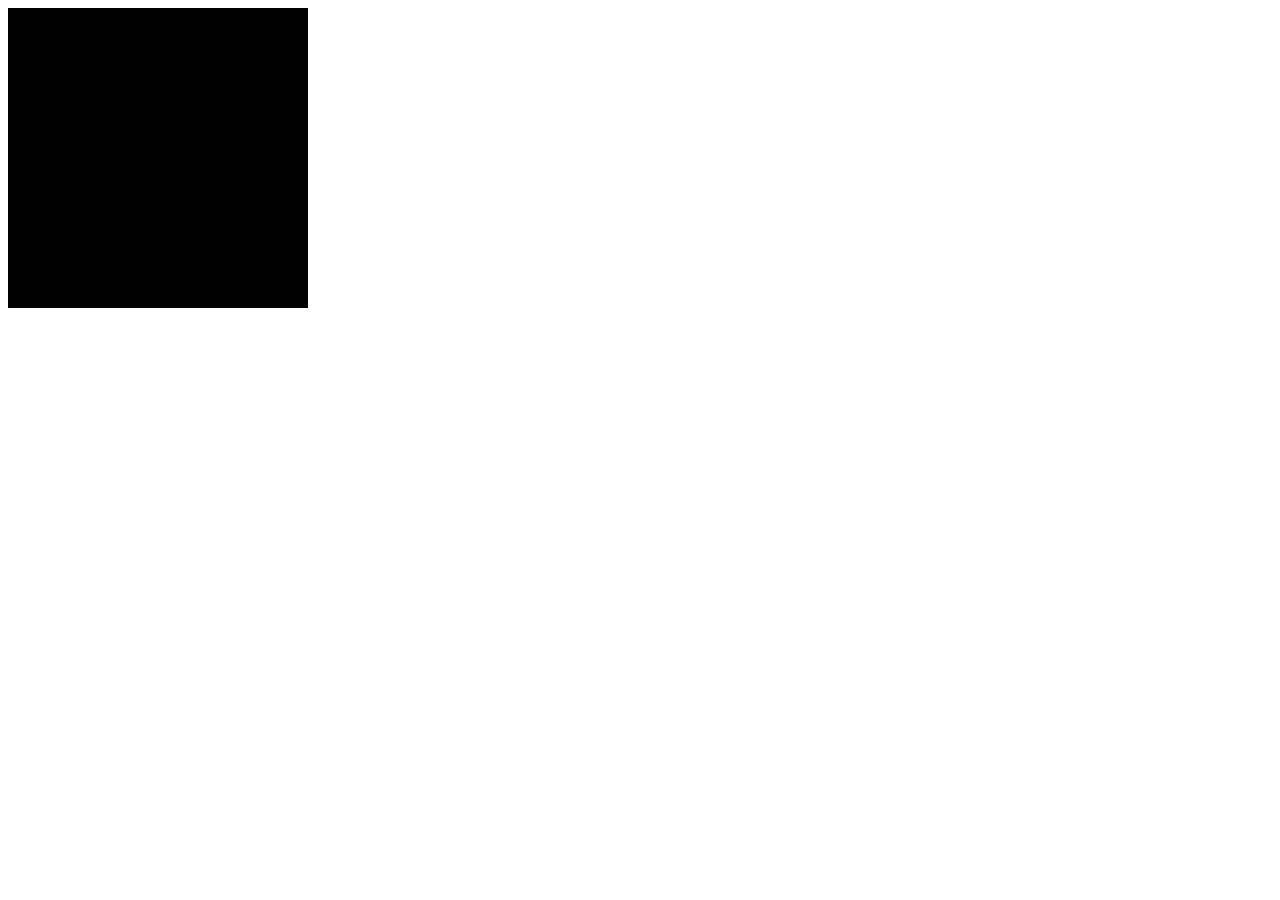
==== hmwork7/index.html @ 8e7399f0 "hmwork7-1" ====
<!DOCTYPE html>
<html lang="en">
  <head>
    <meta charset="UTF-8" />
    <meta name="viewport" content="width=device-width, initial-scale=1.0" />
    <title>Document</title>
  </head>
  <body>
    <div id="box" style="width: 300px; height: 300px; background-color: black; position: absolute;"></div>
    <script src="script.js"></script>
  </body>
</html>
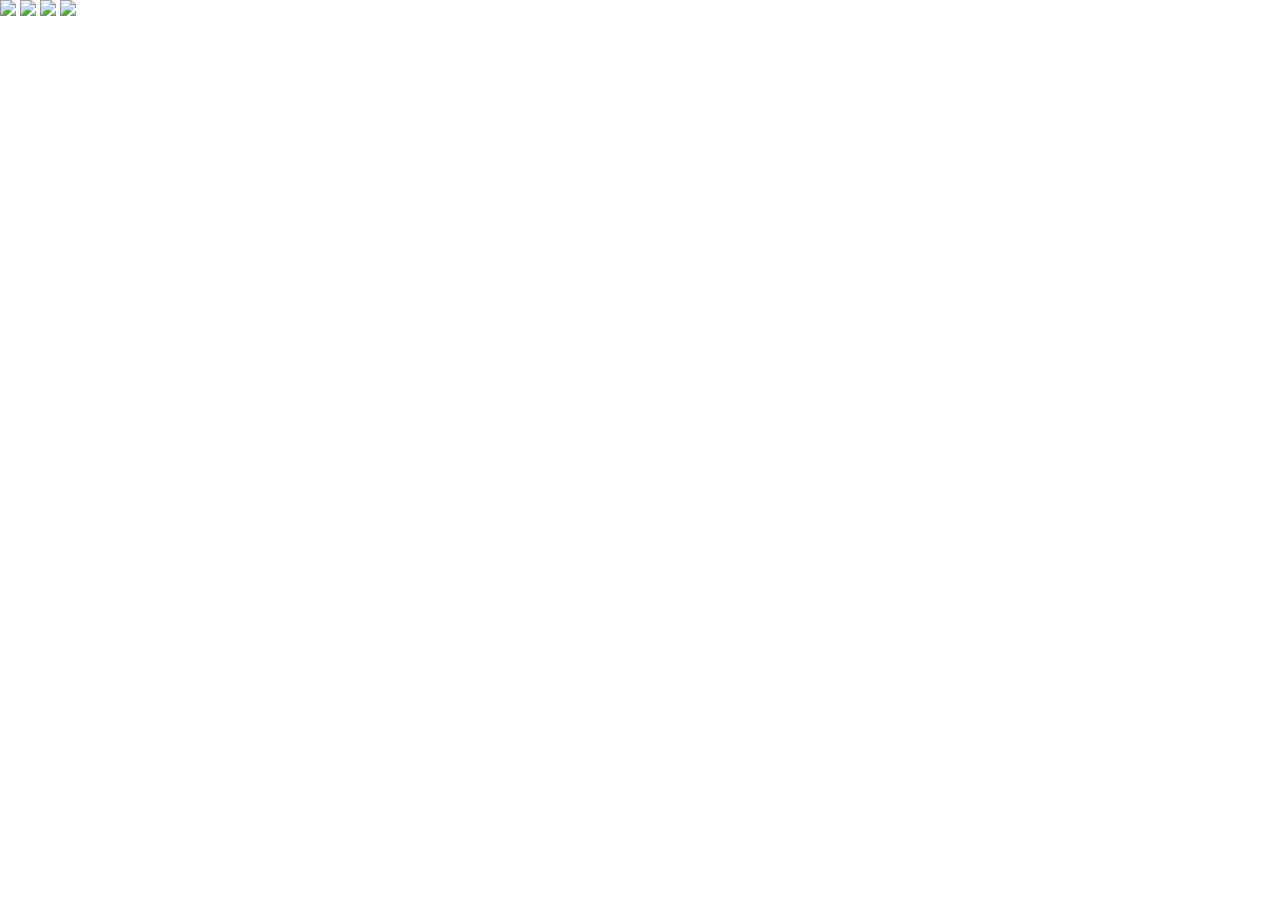
==== commit acd07eed: "hmwork7-finish" ====
--- a/hmwork7/index.html
+++ b/hmwork7/index.html
@@ -5,8 +5,20 @@
     <meta name="viewport" content="width=device-width, initial-scale=1.0" />
     <title>Document</title>
   </head>
-  <body>
-    <div id="box" style="width: 300px; height: 300px; background-color: black; position: absolute;"></div>
+  <body style="min-height: 100vh; margin: 0; padding: 0">
+    <img src="http://fe.it-academy.by/Sites/0000007/sax.jpg" />
+    <img
+      src="http://fe.it-academy.by/Sites/0000007/Yin_and_Yang.png"
+      width="100"
+    />
+    <img
+      src="http://fe.it-academy.by/Sites/0000007/Man-and-woman.png"
+      width="150"
+    />
+    <img
+      src="http://fe.it-academy.by/Sites/0000007/No_smoking.png"
+      style="padding-left: 50px"
+    />
     <script src="script.js"></script>
   </body>
 </html>
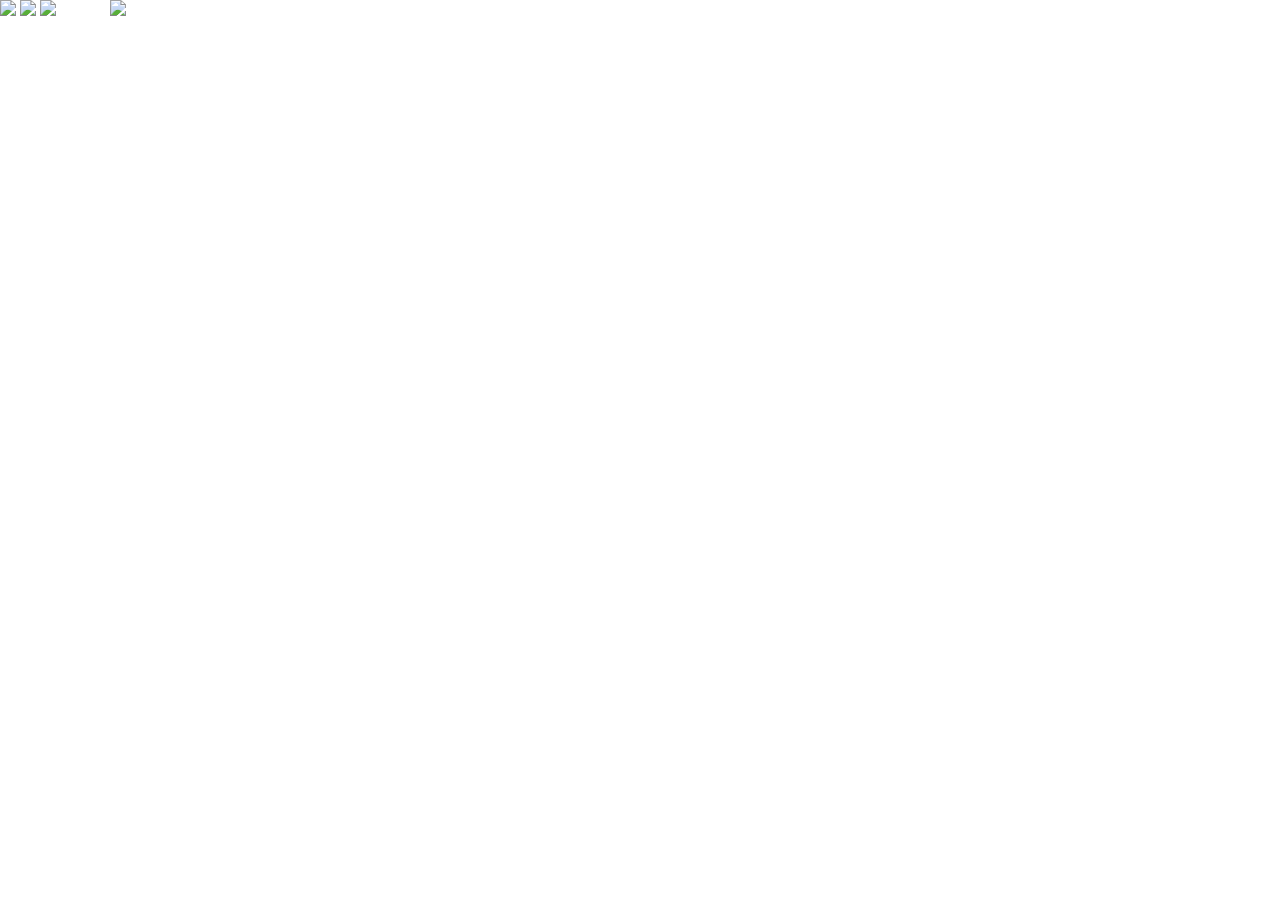
==== commit 202b9701: "hmwork7-4" ====
--- a/hmwork7/index.html
+++ b/hmwork7/index.html
@@ -6,7 +6,8 @@
     <title>Document</title>
   </head>
   <body style="min-height: 100vh; margin: 0; padding: 0">
-    <img src="http://fe.it-academy.by/Sites/0000007/sax.jpg" />
+    <img
+      src="http://fe.it-academy.by/Sites/0000007/sax.jpg"/>
     <img
       src="http://fe.it-academy.by/Sites/0000007/Yin_and_Yang.png"
       width="100"
